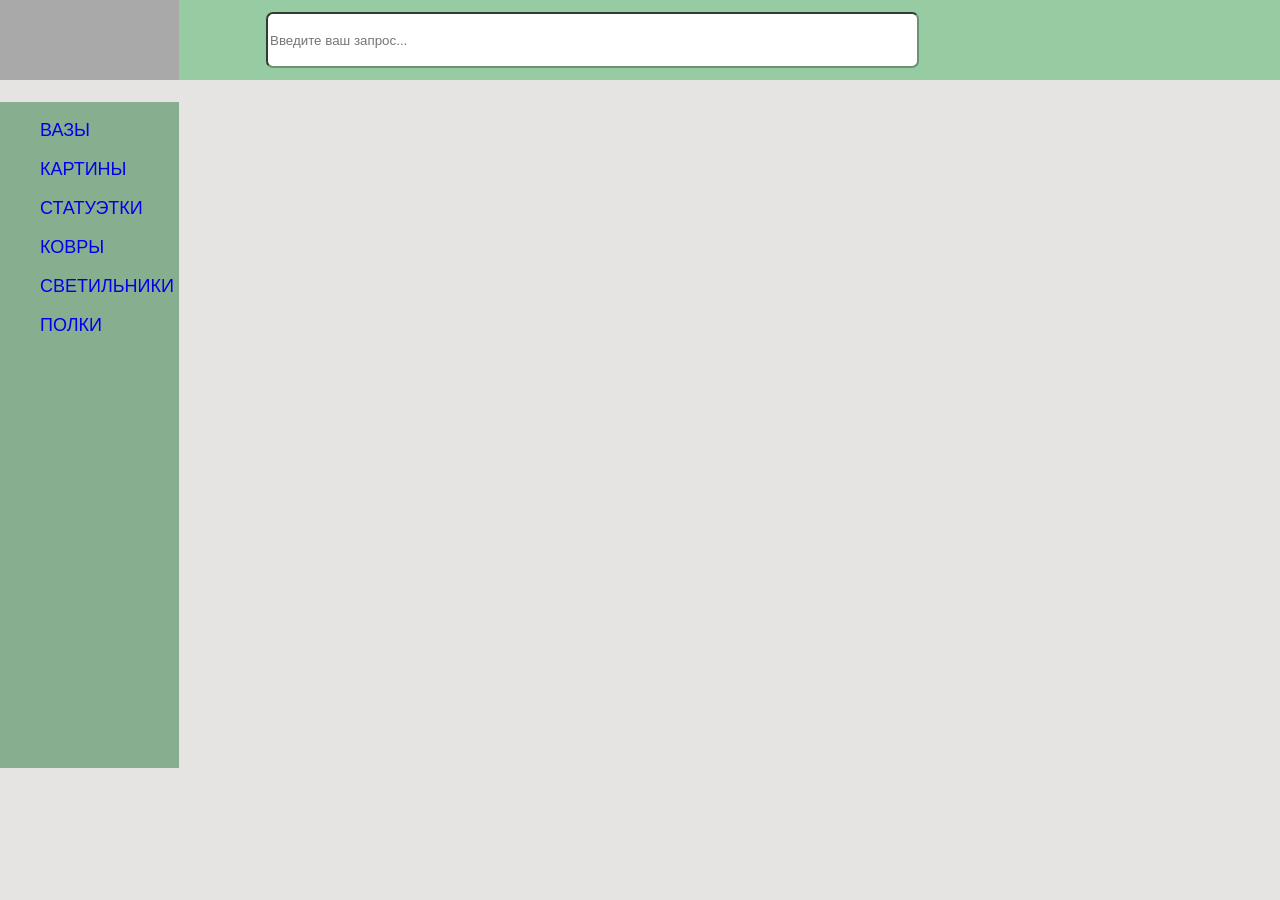
==== index.html @ aa5aaacd "Создание меню каталога" ====
<!DOCTYPE html>
<html lang="en">
<head>
    <meta charset="UTF-8">
    <meta name="viewport" content="width=device-width, initial-scale=1.0">
    <title>Главная</title>
    <link rel="stylesheet" href="css/style.css">
</head>

<body style="background-color: #e5e4e2">
    <div class="header">
        <div class="log"></div>
        <div class="search">
            <input type="search_text" name="search_tovar" id="search" placeholder="Введите ваш запрос...">

        </div> <!-- search_text -->
    </div> <!-- header -->

    <div class="catalog">
        <ul class="catalog_menu">
            <li><a href="#">
                <p>Вазы</p>
            </a></li>

            <li><a href="#">
                <p>Картины</p>
            </a></li>

            <li><a href="#">
                <p>Статуэтки</p>
            </a></li>

            <li><a href="#">
                <p>Ковры</p>
            </a></li>

            <li><a href="#">
                <p>Светильники</p>
            </a></li>

            <li><a href="#">
                <p>Полки</p>
            </a></li>


            <!-- <li><a href="#">
                <p></p>
            </a></li> -->

        </div> <!--catalog-->







    <script src="js/script.js"></script>
</body>
</html>
---- css/style.css ----
.header {
    width: 100%;
    height: 80px;
    background-color: #97cca2;
    position: fixed;
    top: 0;
    left: 0;
    float: left;
}

.log {
    width: 14%;
    height: 80px;
    background-color: darkgrey;
    float: left;
}

.search {
    width: 53%;
    height: 80px;
    float: left;
}

input[type="search_text"] {
    width: 51%;
    height: 56px;
    border-color: #6c9274;
    border-radius: 7px  ;
    outline: none;
    position: absolute;
    left: 266px;
    top: 12px;
    box-sizing: border-box;
    float: left;
    
    
}

.catalog {
    width: 14%;
    height: 74%;
    float: left;
    background-color: #87af8f;
    position: absolute;
    top: 102px;
    left: 0;
}

.catalog_menu ul li {
    text-decoration: none;
}

.catalog_menu li a {
    text-decoration: none;
}

.catalog_menu li a p{
    font-family: Arial, Helvetica, sans-serif;
    font-size: 18px;
    text-transform: uppercase;
}

.catalog_menu{
    list-style-type: none;
}
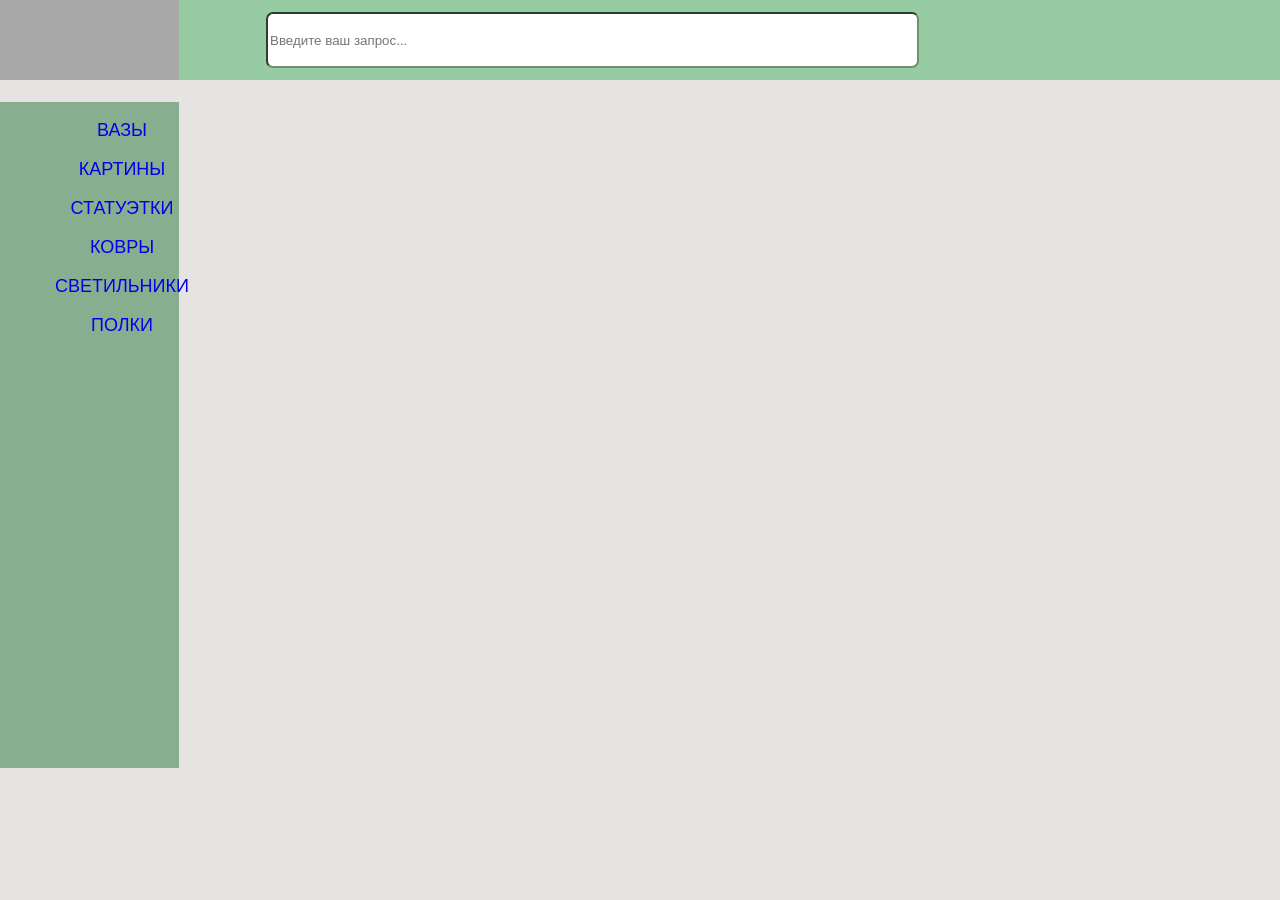
==== commit 2d2d7b43: "Создание блока header_menu" ====
--- a/index.html
+++ b/index.html
@@ -14,6 +14,11 @@
             <input type="search_text" name="search_tovar" id="search" placeholder="Введите ваш запрос...">
 
         </div> <!-- search_text -->
+
+        <div class="header_menu">
+            
+        </div> <!-- header_menu-->
+        
     </div> <!-- header -->
 
     <div class="catalog">
--- a/css/style.css
+++ b/css/style.css
@@ -62,4 +62,11 @@
 
 .catalog_menu{
     list-style-type: none;
-}+    width: 164px;
+    height: 142px;
+}
+
+.catalog_menu li p {
+    top: 12px;
+    text-align: center;
+}
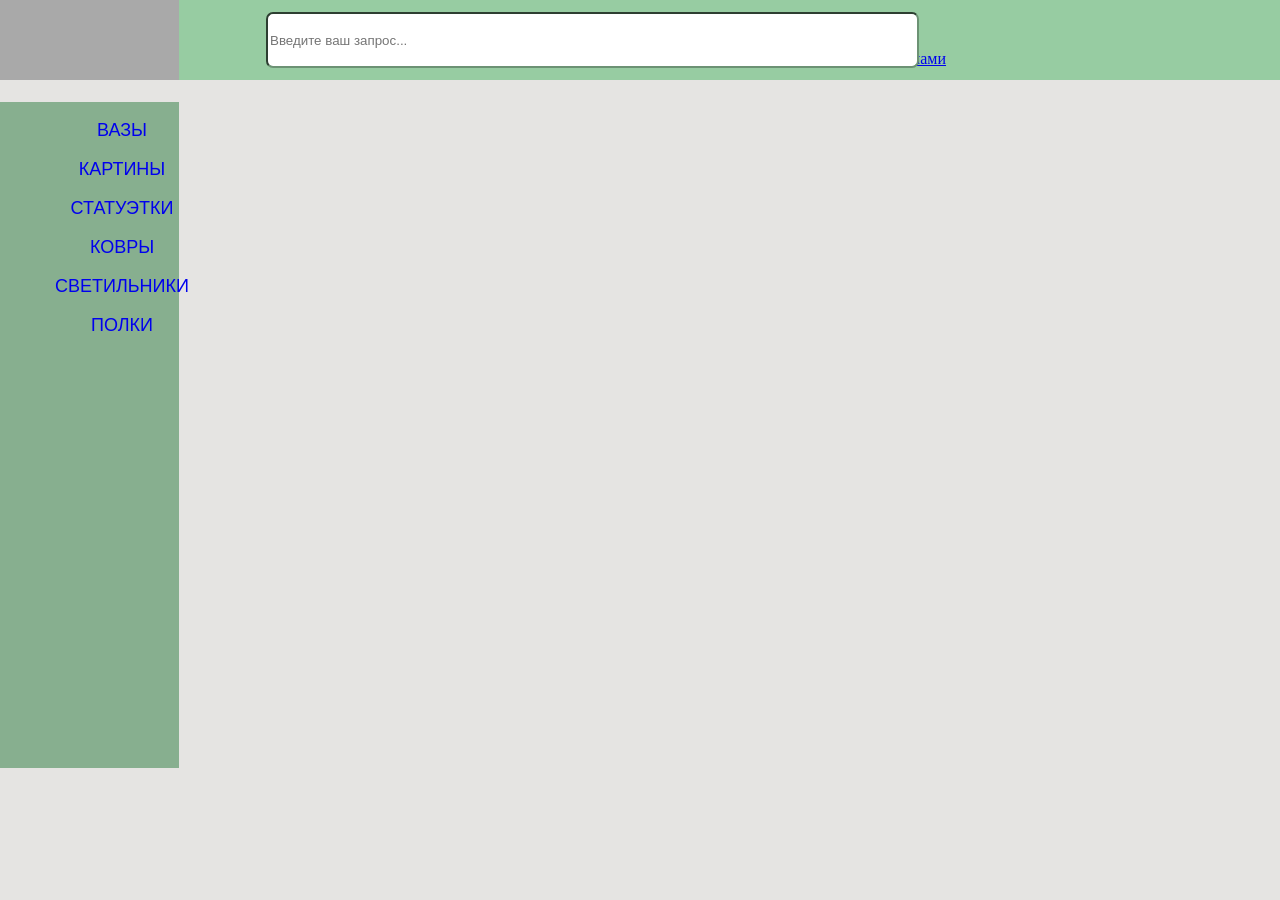
==== commit 76840478: "Создание меню" ====
--- a/index.html
+++ b/index.html
@@ -16,6 +16,14 @@
         </div> <!-- search_text -->
 
         <div class="header_menu">
+            <ul class="menu">
+                <li><a href="#">
+                    <p>Главная</p>
+                </a></li>
+
+                <li><a href="#">
+                    <p>Связь с нами</p>
+                </a></li>
             
         </div> <!-- header_menu-->
         
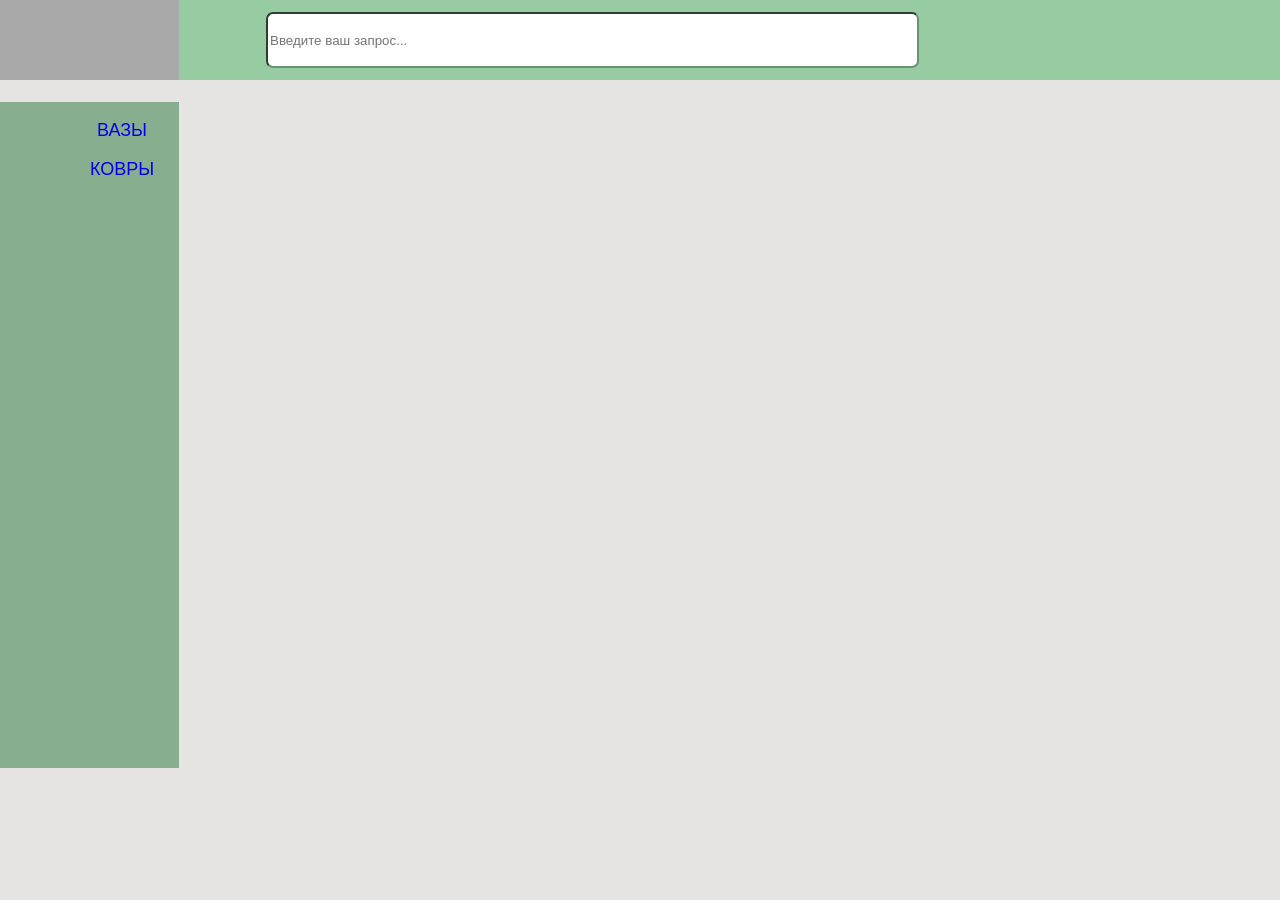
==== commit 294e676d: "Start" ====
--- a/index.html
+++ b/index.html
@@ -14,19 +14,6 @@
             <input type="search_text" name="search_tovar" id="search" placeholder="Введите ваш запрос...">
 
         </div> <!-- search_text -->
-
-        <div class="header_menu">
-            <ul class="menu">
-                <li><a href="#">
-                    <p>Главная</p>
-                </a></li>
-
-                <li><a href="#">
-                    <p>Связь с нами</p>
-                </a></li>
-            
-        </div> <!-- header_menu-->
-        
     </div> <!-- header -->
 
     <div class="catalog">
@@ -36,25 +23,11 @@
             </a></li>
 
             <li><a href="#">
-                <p>Картины</p>
-            </a></li>
-
-            <li><a href="#">
-                <p>Статуэтки</p>
-            </a></li>
-
-            <li><a href="#">
                 <p>Ковры</p>
             </a></li>
 
-            <li><a href="#">
-                <p>Светильники</p>
-            </a></li>
 
-            <li><a href="#">
-                <p>Полки</p>
-            </a></li>
-
+            
 
             <!-- <li><a href="#">
                 <p></p>
@@ -70,4 +43,4 @@
 
     <script src="js/script.js"></script>
 </body>
-</html>
+</html>
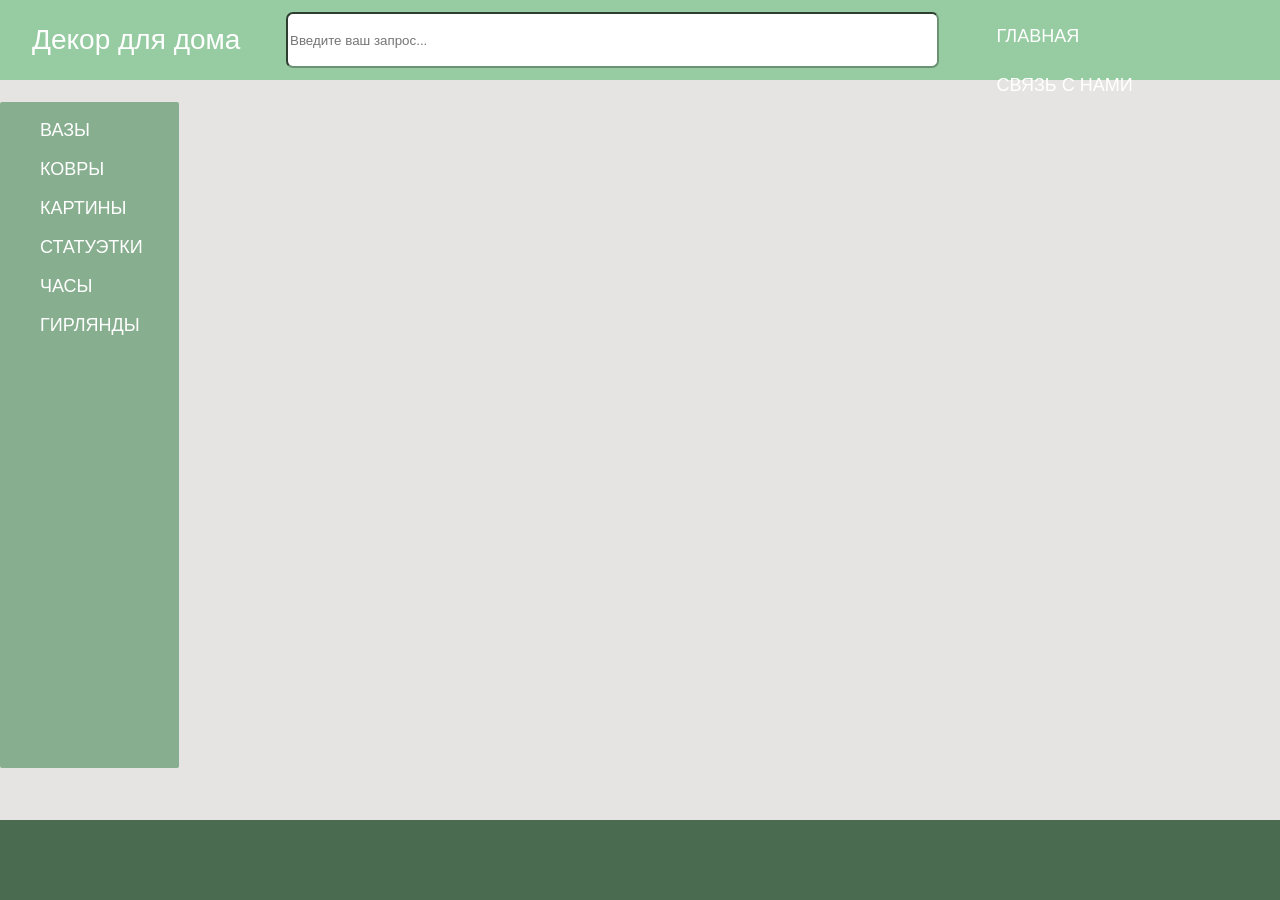
==== commit 7187fb1a: "finish" ====
--- a/index.html
+++ b/index.html
@@ -9,11 +9,26 @@
 
 <body style="background-color: #e5e4e2">
     <div class="header">
-        <div class="log"></div>
+        <div class="log">
+            <p>Декор для дома</p>
+        </div> <!--log-->
+
         <div class="search">
             <input type="search_text" name="search_tovar" id="search" placeholder="Введите ваш запрос...">
 
         </div> <!-- search_text -->
+        <div class="menu">
+            <ul class="menu_name">
+            <li><a href="index.html">
+                <p>Главная</p>
+            </a></li>
+
+            <li><a href="connection.html">
+                <p>Связь с нами</p>
+            </a></li>
+            
+        </div>
+
     </div> <!-- header -->
 
     <div class="catalog">
@@ -26,21 +41,25 @@
                 <p>Ковры</p>
             </a></li>
 
+            <li><a href="#">
+                <p>Картины</p>
+            </a></li>
 
-            
+            <li><a href="#">
+                <p>Статуэтки</p>
+            </a></li>
 
-            <!-- <li><a href="#">
-                <p></p>
-            </a></li> -->
+            <li><a href="#">
+                <p>Часы</p>
+            </a></li>
+
+            <li><a href="#">
+                <p>Гирлянды</p>
+            </a></li>
 
         </div> <!--catalog-->
 
-
-
-
-
-
-
+    <div class="footer"></div>
     <script src="js/script.js"></script>
 </body>
 </html>
--- a/css/style.css
+++ b/css/style.css
@@ -1,3 +1,12 @@
+/* @font-face {
+  font-family: 'MTSans'; 
+  src: url('../fonts/MTSans-LightCondensed.ttf'); 
+  font-weight: normal;
+  font-style: normal;
+} */
+
+/*---HEADER---*/
+
 .header {
     width: 100%;
     height: 80px;
@@ -8,12 +17,26 @@
     float: left;
 }
 
+/*---LOG---*/
+
 .log {
     width: 14%;
     height: 80px;
-    background-color: darkgrey;
+    /* background-color: darkgrey; */
     float: left;
 }
+
+.log p {
+    font-size: 28px;
+    color: white;
+    position: absolute;
+    left: 32px;
+    top: -4px;
+    font-family: Arial, Helvetica, sans-serif;
+    
+}
+
+/*---SEARCH---*/
 
 .search {
     width: 53%;
@@ -28,13 +51,43 @@
     border-radius: 7px  ;
     outline: none;
     position: absolute;
-    left: 266px;
+    left: 286px;
     top: 12px;
     box-sizing: border-box;
     float: left;
-    
+}
+
+/*---MENU---*/
+
+.menu {
+    float: left;
+    width: 33%;
+    height: 80px;
+}
+
+.menu_name {
+     list-style: none;
+}
+
+.menu_name li {
+	float: left;
+    margin-left: 99px;
+    margin-top: -8px;
+}
+
+.menu_name li a {
+    text-decoration: none;
     
 }
+
+.menu_name li a p{
+    font-family: Arial, Helvetica, sans-serif;
+    font-size: 18px;
+    text-transform: uppercase;
+    color: white
+}
+
+/*---CATALOG---*/
 
 .catalog {
     width: 14%;
@@ -44,11 +97,9 @@
     position: absolute;
     top: 102px;
     left: 0;
+    border-radius: 2px;
 }
 
-.catalog_menu ul li {
-    text-decoration: none;
-}
 
 .catalog_menu li a {
     text-decoration: none;
@@ -58,15 +109,23 @@
     font-family: Arial, Helvetica, sans-serif;
     font-size: 18px;
     text-transform: uppercase;
+color: white
+
 }
 
 .catalog_menu{
     list-style-type: none;
-    width: 164px;
-    height: 142px;
 }
 
-.catalog_menu li p {
-    top: 12px;
-    text-align: center;
+/*---FOOTER---*/
+
+.footer {
+  position: fixed;
+  bottom: 0;
+  left: 0;
+  right: 0;
+  background-color: #4a6b50;
+  color: white;
+  padding: 40px 0;
+  width: 100%;
 }
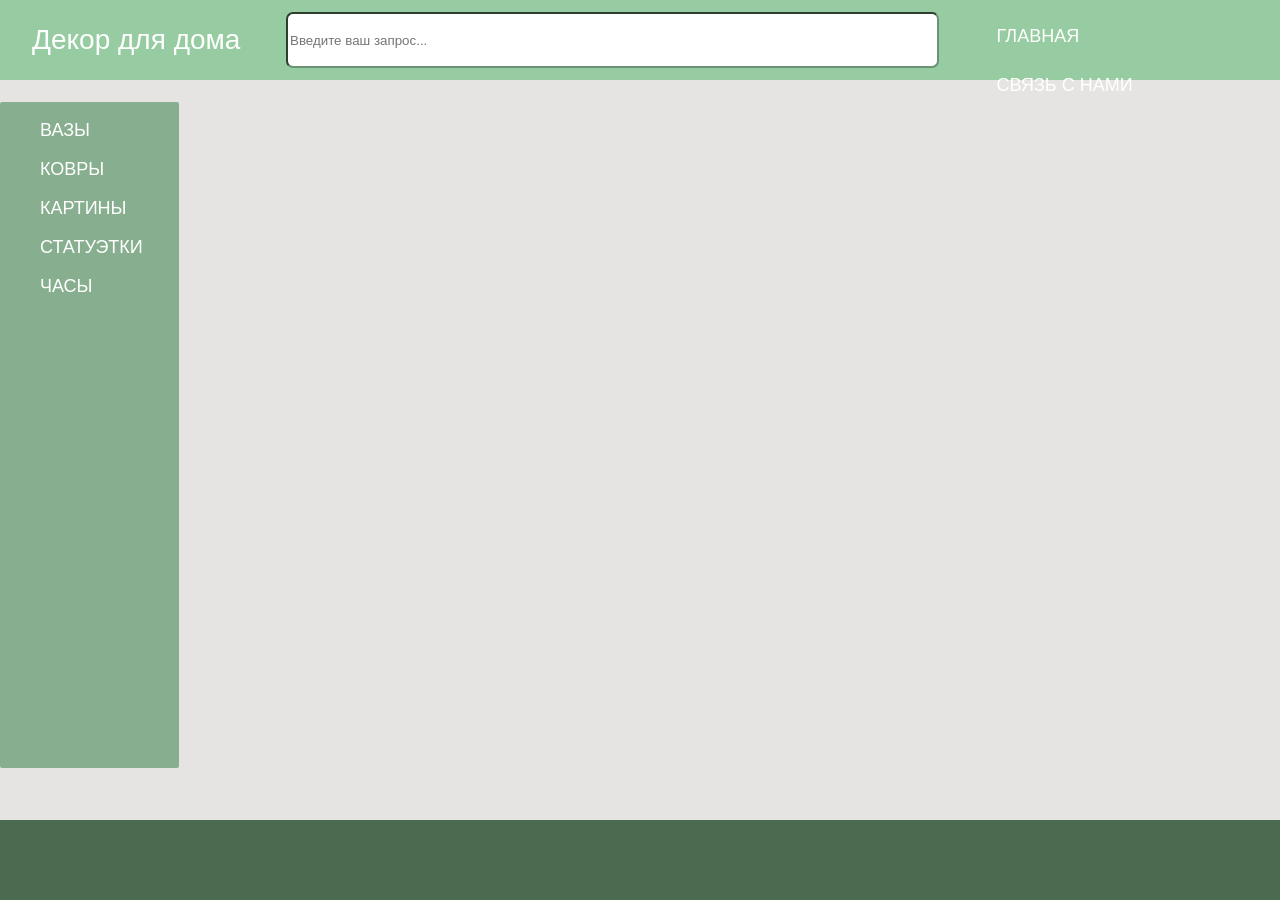
==== commit ea099650: "Start" ====
--- a/index.html
+++ b/index.html
@@ -54,7 +54,7 @@
             </a></li>
 
             <li><a href="#">
-                <p>Гирлянды</p>
+                <p></p>
             </a></li>
 
         </div> <!--catalog-->
@@ -62,4 +62,4 @@
     <div class="footer"></div>
     <script src="js/script.js"></script>
 </body>
-</html>+</html>
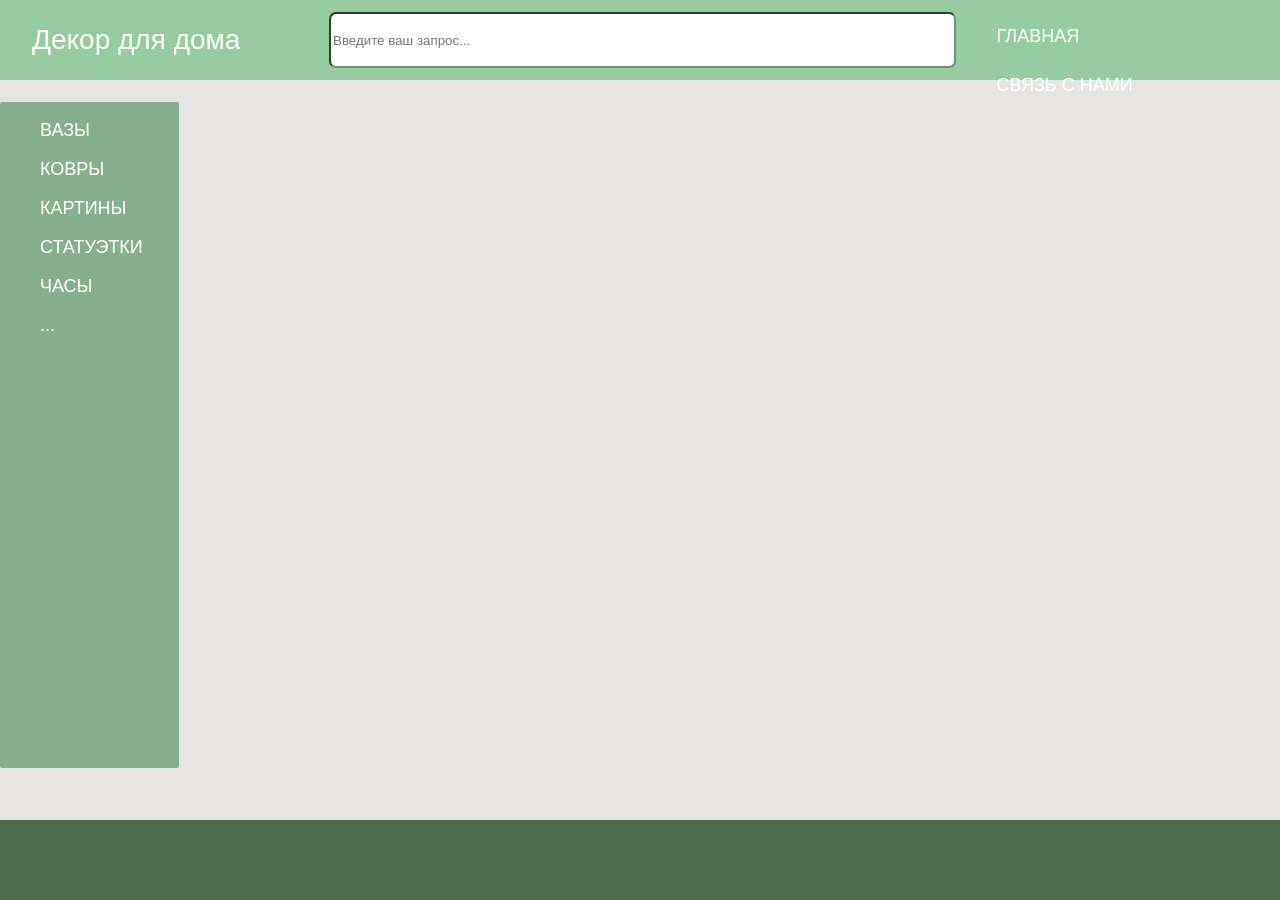
==== commit 0e2bc167: "Start" ====
--- a/index.html
+++ b/index.html
@@ -54,7 +54,7 @@
             </a></li>
 
             <li><a href="#">
-                <p></p>
+                <p>...</p>
             </a></li>
 
         </div> <!--catalog-->
--- a/css/style.css
+++ b/css/style.css
@@ -45,13 +45,13 @@
 }
 
 input[type="search_text"] {
-    width: 51%;
+    width: 49%;
     height: 56px;
     border-color: #6c9274;
     border-radius: 7px  ;
     outline: none;
     position: absolute;
-    left: 286px;
+    left: 329px;
     top: 12px;
     box-sizing: border-box;
     float: left;
@@ -129,3 +129,44 @@
   padding: 40px 0;
   width: 100%;
 }
+
+/*---CONNECTION.HTML---*/
+
+.cont_name{
+    position: absolute;
+    top: 78px;
+    float: left;
+}
+
+.cont_name h1{
+    font-family: Arial, Helvetica, sans-serif;
+}
+
+.contact {
+    width: 560px;
+    height: 440px;
+    background-color: white;
+    position: absolute;
+    border-radius: 9px;
+    top: 139px;
+    float: left;
+    border-style: inset;
+    border-color: #9DB3A6;
+    
+}
+
+.contact p{
+    font-family: Arial, Helvetica, sans-serif;
+    font-size: 18px;
+    /* position: absolute; */
+    /* left: 20px; */
+    /* margin-top: 5px; */
+    margin: 10px;
+
+}
+
+.contact h1{
+    font-family: Arial, Helvetica, sans-serif;
+    font-size: 20px;
+    margin: 10px; 
+}
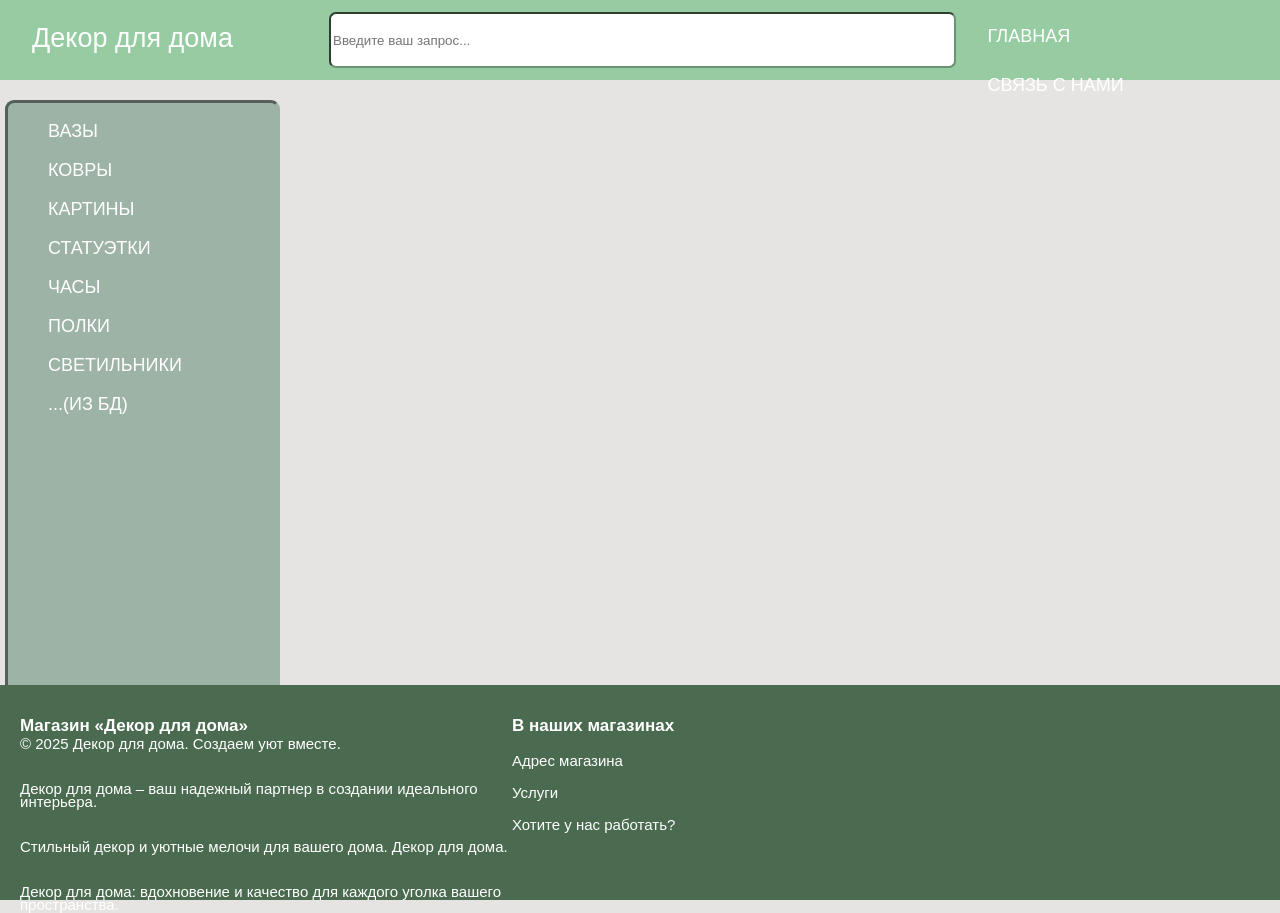
==== commit ce781be7: "Finish" ====
--- a/index.html
+++ b/index.html
@@ -54,12 +54,76 @@
             </a></li>
 
             <li><a href="#">
-                <p>...</p>
+                <p>Полки</p>
             </a></li>
+
+            <li><a href="#">
+                <p>Светильники</p>
+            </a></li>
+
+            <li><a href="#">
+                <p>...(из БД)</p>
+            </a></li>
+        </ul>
 
         </div> <!--catalog-->
 
-    <div class="footer"></div>
+        <div class="content">
+            <div class="cards">
+                
+                <div class="card">
+                    <!-- Карточка для товара -->
+                </div>
+
+                <div class="card">
+                    <!-- Карточка для товара -->
+                </div>
+
+                <div class="card">
+                    <!-- Карточка для товара -->
+                </div>
+
+                <div class="card">
+                    <!-- Карточка для товара -->
+                </div>
+
+                <div class="card">
+                    <!-- Карточка для товара -->
+                </div>
+
+             </div> <!-- cards -->
+
+        </div> <!-- content -->
+
+        <div class="footer">
+             <div class="block_1">
+                <h1>Магазин «Декор для дома»</h1>
+                <p>© 2025 Декор для дома. Создаем уют вместе.</p>
+                <p>Декор для дома – ваш надежный партнер в создании идеального интерьера.</p>
+                <p>Стильный декор и уютные мелочи для вашего дома. Декор для дома.</p>
+                <p>Декор для дома: вдохновение и качество для каждого уголка вашего пространства.</p>   
+             </div> <!-- block_1 -->
+
+             <div class="block_2">
+                <h1>В наших магазинах</h1>
+
+                <ul class="info">
+                    <li><a href="https://yandex.ru/maps/47/nizhny-novgorod/house/prospekt_gagarina_91/YEoYfwFgTkcHQFtsfX51cHpgYA==/?ll=43.960721%2C56.241634&z=16">
+                        <p>Адрес магазина</p>
+                    </a></li>
+    
+                    <li><a href="#">
+                        <p>Услуги</p>
+                    </a></li>
+
+                    <li><a href="#">
+                        <p>Хотите у нас работать?</p> <!-- Требование к работе и оставить заяву на рассмотрение-->
+                    </a></li>
+                </ul> <!-- info -->
+                
+             </div> <!-- block_2 -->
+
+        </div> <!-- footer -->
     <script src="js/script.js"></script>
 </body>
 </html>
--- a/css/style.css
+++ b/css/style.css
@@ -27,13 +27,12 @@
 }
 
 .log p {
-    font-size: 28px;
+    font-size: 27px;
     color: white;
     position: absolute;
     left: 32px;
     top: -4px;
     font-family: Arial, Helvetica, sans-serif;
-    
 }
 
 /*---SEARCH---*/
@@ -90,14 +89,16 @@
 /*---CATALOG---*/
 
 .catalog {
-    width: 14%;
+    width: 21%;
     height: 74%;
     float: left;
-    background-color: #87af8f;
-    position: absolute;
-    top: 102px;
-    left: 0;
-    border-radius: 2px;
+    background-color:  #9DB3A6;
+    position: absolute;
+    top: 100px;
+    left: 5px;
+    border-radius: 9px;
+    border-style: inset;
+    border-color: #9DB3A6; 
 }
 
 
@@ -117,17 +118,101 @@
     list-style-type: none;
 }
 
+/*---CONTENT---*/
+
+.content{
+    position: absolute;
+    width: 79%;
+    height: 400px;
+    float: left;
+}
+
+/*---CARDS---*/
+
+.card{
+    display: flex;
+    background-color: #4a6b50;
+}
+
 /*---FOOTER---*/
 
 .footer {
-  position: fixed;
+  position: absolute;
   bottom: 0;
   left: 0;
   right: 0;
   background-color: #4a6b50;
   color: white;
-  padding: 40px 0;
   width: 100%;
+  height: 175px;
+  z-index: 10;
+  padding: 20px 0
+}
+
+.block_1{
+    width: 40%;
+    float: left;
+    height: 150px;
+}
+
+.block_2{
+    width: 60%;
+    float: left;
+    height: 150px;
+}
+
+.block_1 h1{
+    position: absolute;
+    font-size: 17px;
+    left: 20px;
+    font-family: Arial, Helvetica, sans-serif;
+}
+
+.block_1 p {
+    /* margin-top: -26px; */
+    /* top: 10px; */
+    font-family: Arial, Helvetica, sans-serif;
+    font-size: 15px;
+    padding-top: 17px;
+    padding-left: 20px;
+    line-height: 13px; /*Интервал между текстом*/
+}
+
+.block_2 h1{
+    font-size: 17px;
+    font-family: Arial, Helvetica, sans-serif;
+}
+
+.info {
+    list-style: none;
+    margin-left: -40px;
+}
+
+.info li a {
+    text-decoration: none;
+}
+
+.info li a p{
+    font-family: Arial, Helvetica, sans-serif;
+    font-size: 15px;
+    color: white;
+}
+
+
+@media (min-width: 1400px) and (max-width: 1500px) {
+    .menu_name li {
+        float: left;
+        margin-left: 99px;
+        margin-top: -8px;
+    }
+}
+
+@media (min-width: 1200px) and (max-width: 1400px) {
+    .menu_name li {
+        float: left;
+        margin-left: 90px;
+        margin-top: -8px;
+    }
 }
 
 /*---CONNECTION.HTML---*/
